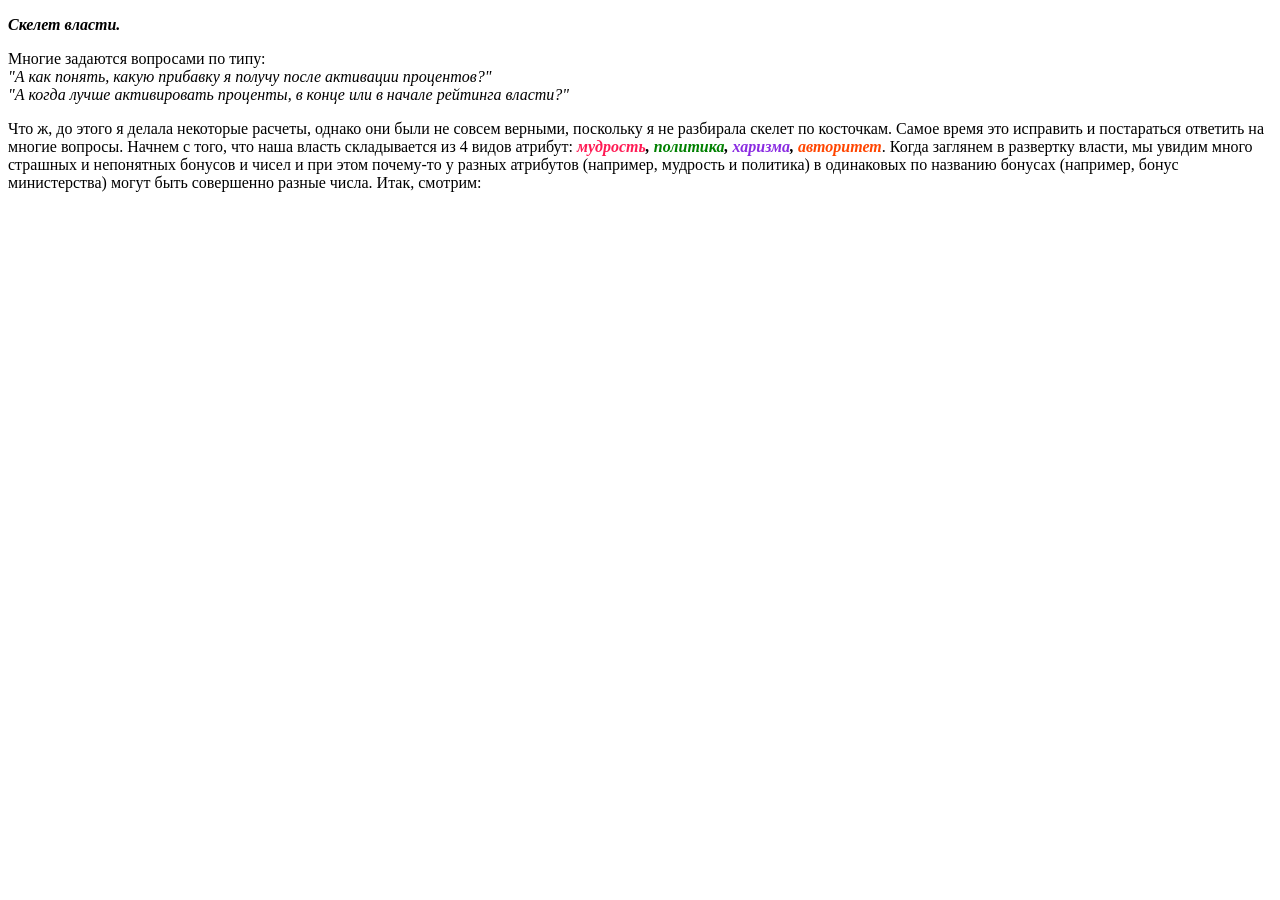
==== скелет_власти.html @ 24f7938b "Add files via upload" ====
<!DOCTYPE html>
<html lang="en">
<head>
    <meta charset="UTF-8">
    <meta name="viewport" content="width=device-width, initial-scale=1.0">
    <title>Скелет власти</title>
</head>
<body>
<p><i><b>Скелет власти.</b></i></p>
    <p>Многие задаются вопросами по типу:<br />
    <i>"А как понять, какую прибавку я получу после активации процентов?"</i><br />
    <i>"А когда лучше активировать проценты, в конце или в начале рейтинга власти?"</i></p>
<p>Что ж, до этого я делала некоторые расчеты, однако они были не совсем верными, поскольку я не разбирала скелет по косточкам. Самое время это исправить и постараться ответить на многие вопросы. Начнем с того, что наша власть складывается из 4 видов атрибут: <i><b><span style="color:#ff1b54">мудрость</span>, <span style="color:green">политика</span>, <span style="color:blueviolet">харизма</span>, <span style="color:orangered">авторитет</span></b></i>. Когда заглянем в развертку власти, мы увидим много страшных и непонятных бонусов и чисел и при этом почему-то у разных атрибутов (например, мудрость и политика) в одинаковых по названию бонусах (например, бонус министерства) могут быть совершенно разные числа. Итак, смотрим:</p>
</body>
</html>
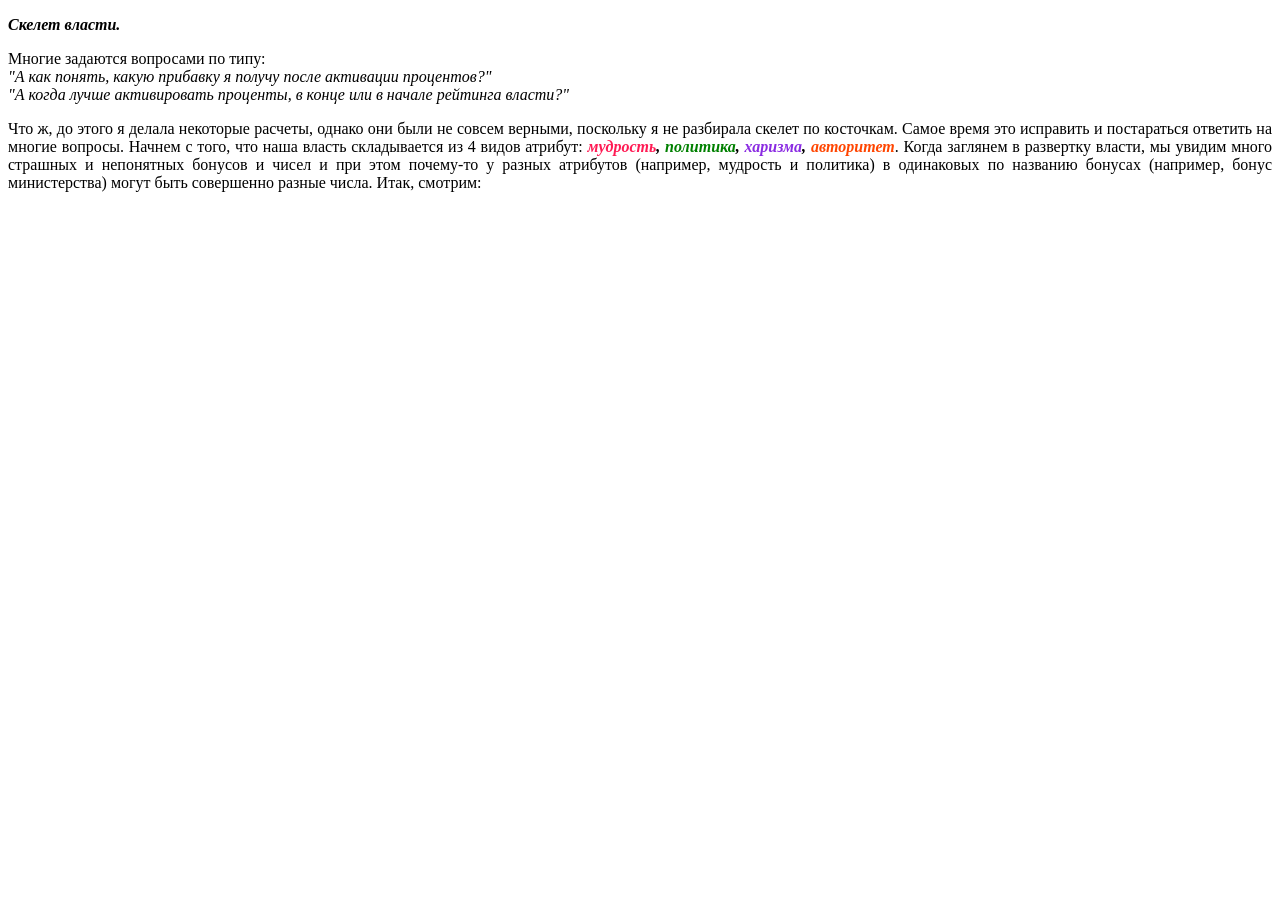
==== commit 6c030c4f: "Update скелет_власти.html" ====
--- a/скелет_власти.html
+++ b/скелет_власти.html
@@ -10,6 +10,6 @@
     <p>Многие задаются вопросами по типу:<br />
     <i>"А как понять, какую прибавку я получу после активации процентов?"</i><br />
     <i>"А когда лучше активировать проценты, в конце или в начале рейтинга власти?"</i></p>
-<p>Что ж, до этого я делала некоторые расчеты, однако они были не совсем верными, поскольку я не разбирала скелет по косточкам. Самое время это исправить и постараться ответить на многие вопросы. Начнем с того, что наша власть складывается из 4 видов атрибут: <i><b><span style="color:#ff1b54">мудрость</span>, <span style="color:green">политика</span>, <span style="color:blueviolet">харизма</span>, <span style="color:orangered">авторитет</span></b></i>. Когда заглянем в развертку власти, мы увидим много страшных и непонятных бонусов и чисел и при этом почему-то у разных атрибутов (например, мудрость и политика) в одинаковых по названию бонусах (например, бонус министерства) могут быть совершенно разные числа. Итак, смотрим:</p>
+<p align="justify">Что ж, до этого я делала некоторые расчеты, однако они были не совсем верными, поскольку я не разбирала скелет по косточкам. Самое время это исправить и постараться ответить на многие вопросы. Начнем с того, что наша власть складывается из 4 видов атрибут: <i><b><span style="color:#ff1b54">мудрость</span>, <span style="color:green">политика</span>, <span style="color:blueviolet">харизма</span>, <span style="color:orangered">авторитет</span></b></i>. Когда заглянем в развертку власти, мы увидим много страшных и непонятных бонусов и чисел и при этом почему-то у разных атрибутов (например, мудрость и политика) в одинаковых по названию бонусах (например, бонус министерства) могут быть совершенно разные числа. Итак, смотрим:</p>
 </body>
-</html>+</html>
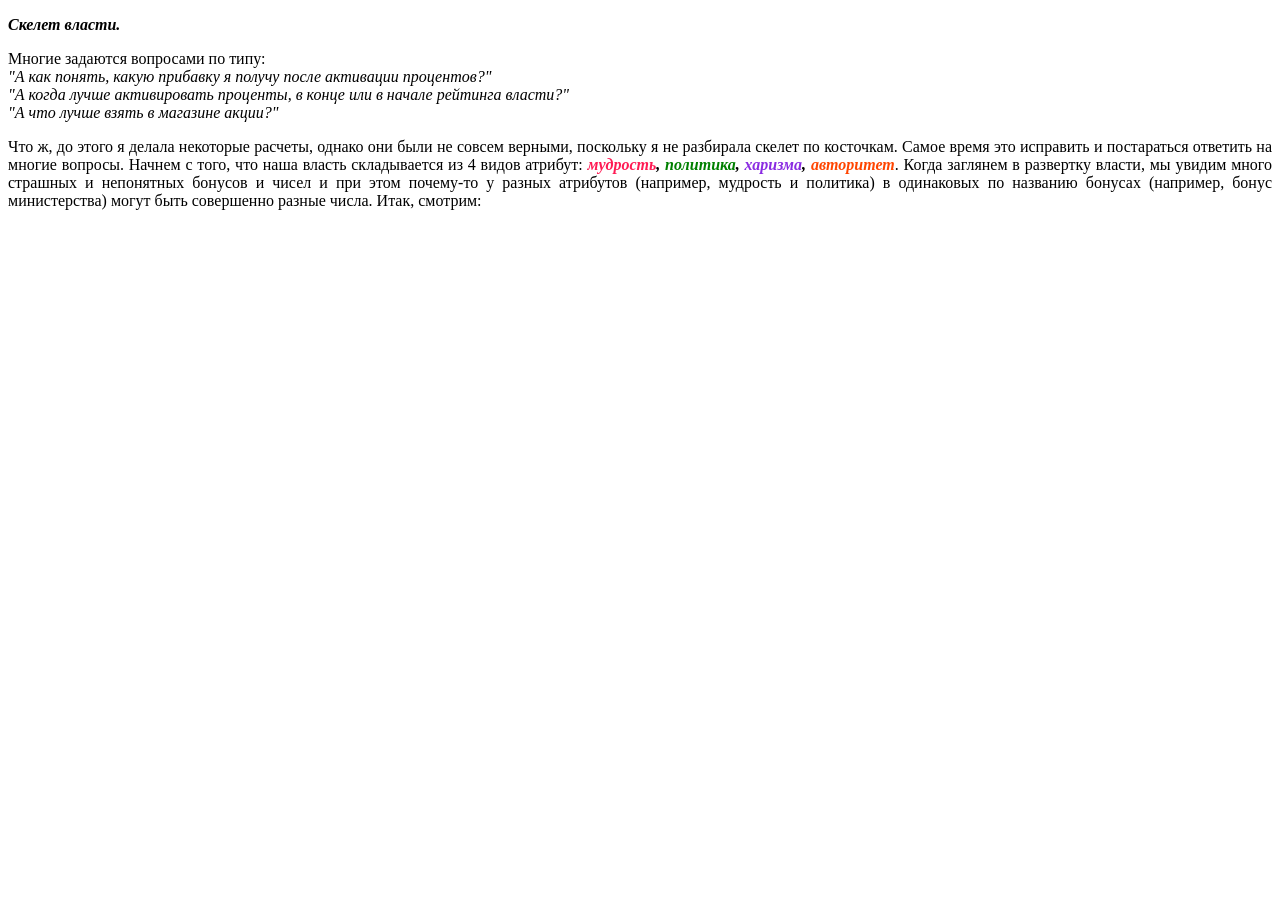
==== commit 0d583ffc: "Update скелет_власти.html" ====
--- a/скелет_власти.html
+++ b/скелет_власти.html
@@ -9,7 +9,8 @@
 <p><i><b>Скелет власти.</b></i></p>
     <p>Многие задаются вопросами по типу:<br />
     <i>"А как понять, какую прибавку я получу после активации процентов?"</i><br />
-    <i>"А когда лучше активировать проценты, в конце или в начале рейтинга власти?"</i></p>
+    <i>"А когда лучше активировать проценты, в конце или в начале рейтинга власти?"</i><br />
+    <i>"А что лучше взять в магазине акции?"</i></p>
 <p align="justify">Что ж, до этого я делала некоторые расчеты, однако они были не совсем верными, поскольку я не разбирала скелет по косточкам. Самое время это исправить и постараться ответить на многие вопросы. Начнем с того, что наша власть складывается из 4 видов атрибут: <i><b><span style="color:#ff1b54">мудрость</span>, <span style="color:green">политика</span>, <span style="color:blueviolet">харизма</span>, <span style="color:orangered">авторитет</span></b></i>. Когда заглянем в развертку власти, мы увидим много страшных и непонятных бонусов и чисел и при этом почему-то у разных атрибутов (например, мудрость и политика) в одинаковых по названию бонусах (например, бонус министерства) могут быть совершенно разные числа. Итак, смотрим:</p>
 </body>
 </html>
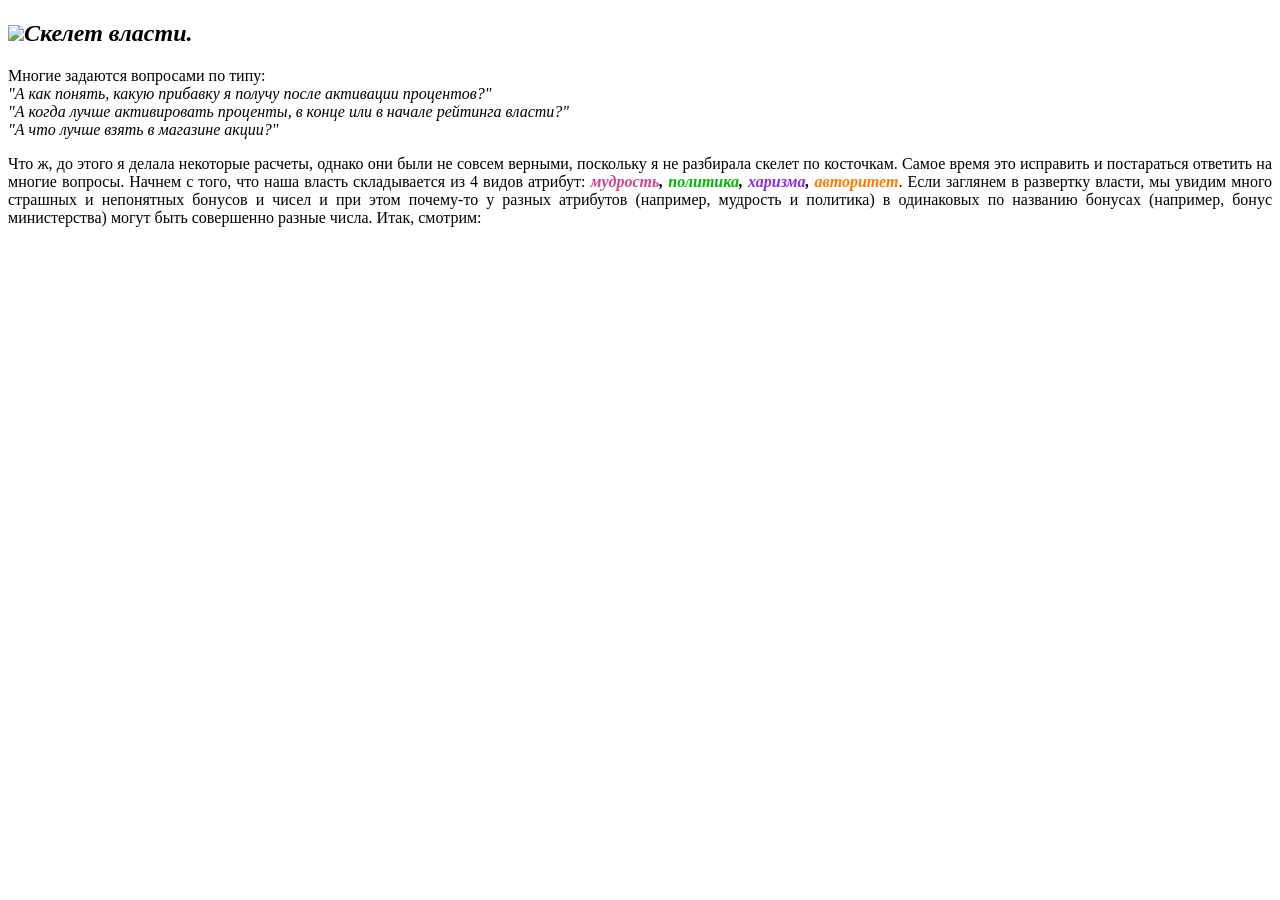
==== commit 3726b35c: "Add files via upload" ====
--- a/скелет_власти.html
+++ b/скелет_власти.html
@@ -4,13 +4,14 @@
     <meta charset="UTF-8">
     <meta name="viewport" content="width=device-width, initial-scale=1.0">
     <title>Скелет власти</title>
+    <link rel="stylesheet" href="скелет_власти.css">
 </head>
 <body>
-<p><i><b>Скелет власти.</b></i></p>
+<h2><img src="export202310241615403738 (3).png"><i><b>Скелет власти.</b></i></h2>
     <p>Многие задаются вопросами по типу:<br />
     <i>"А как понять, какую прибавку я получу после активации процентов?"</i><br />
     <i>"А когда лучше активировать проценты, в конце или в начале рейтинга власти?"</i><br />
     <i>"А что лучше взять в магазине акции?"</i></p>
-<p align="justify">Что ж, до этого я делала некоторые расчеты, однако они были не совсем верными, поскольку я не разбирала скелет по косточкам. Самое время это исправить и постараться ответить на многие вопросы. Начнем с того, что наша власть складывается из 4 видов атрибут: <i><b><span style="color:#ff1b54">мудрость</span>, <span style="color:green">политика</span>, <span style="color:blueviolet">харизма</span>, <span style="color:orangered">авторитет</span></b></i>. Когда заглянем в развертку власти, мы увидим много страшных и непонятных бонусов и чисел и при этом почему-то у разных атрибутов (например, мудрость и политика) в одинаковых по названию бонусах (например, бонус министерства) могут быть совершенно разные числа. Итак, смотрим:</p>
+<p align="justify">Что ж, до этого я делала некоторые расчеты, однако они были не совсем верными, поскольку я не разбирала скелет по косточкам. Самое время это исправить и постараться ответить на многие вопросы. Начнем с того, что наша власть складывается из 4 видов атрибут: <i><b><span style="color:#d1458b">мудрость</span>, <span style="color:rgb(0, 182, 0)">политика</span>, <span style="color:blueviolet">харизма</span>, <span style="color:rgb(255, 123, 0)">авторитет</span></b></i>. Если заглянем в развертку власти, мы увидим много страшных и непонятных бонусов и чисел и при этом почему-то у разных атрибутов (например, мудрость и политика) в одинаковых по названию бонусах (например, бонус министерства) могут быть совершенно разные числа. Итак, смотрим:</p>
 </body>
-</html>
+</html>
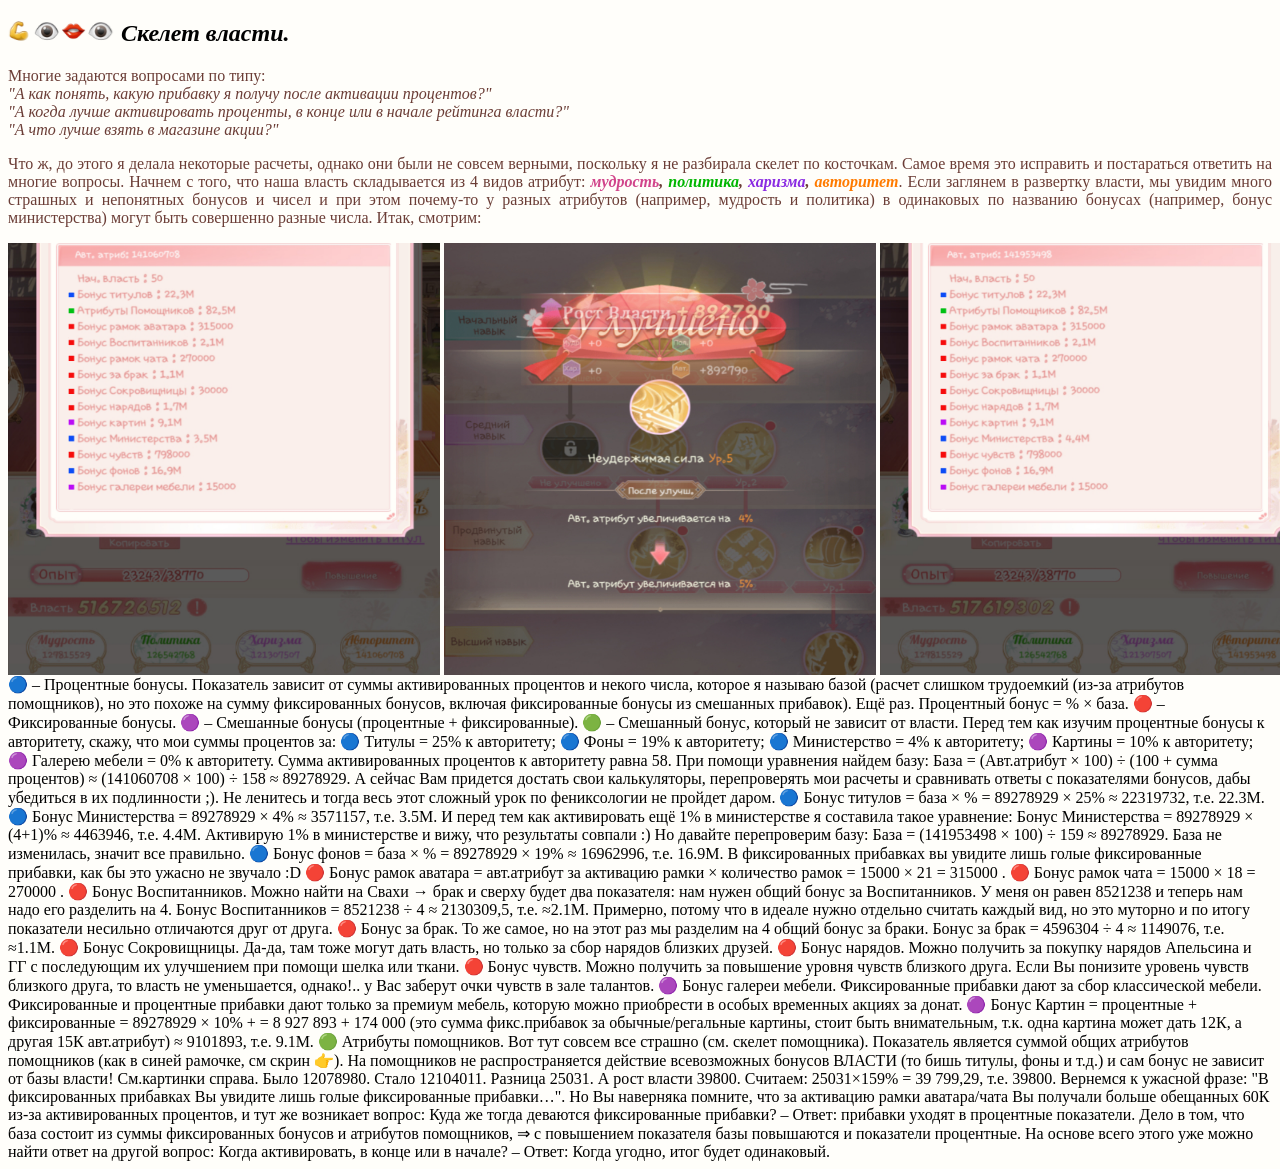
==== commit d062a66a: "Add files via upload" ====
--- a/скелет_власти.html
+++ b/скелет_власти.html
@@ -13,5 +13,78 @@
     <i>"А когда лучше активировать проценты, в конце или в начале рейтинга власти?"</i><br />
     <i>"А что лучше взять в магазине акции?"</i></p>
 <p align="justify">Что ж, до этого я делала некоторые расчеты, однако они были не совсем верными, поскольку я не разбирала скелет по косточкам. Самое время это исправить и постараться ответить на многие вопросы. Начнем с того, что наша власть складывается из 4 видов атрибут: <i><b><span style="color:#d1458b">мудрость</span>, <span style="color:rgb(0, 182, 0)">политика</span>, <span style="color:blueviolet">харизма</span>, <span style="color:rgb(255, 123, 0)">авторитет</span></b></i>. Если заглянем в развертку власти, мы увидим много страшных и непонятных бонусов и чисел и при этом почему-то у разных атрибутов (например, мудрость и политика) в одинаковых по названию бонусах (например, бонус министерства) могут быть совершенно разные числа. Итак, смотрим:</p>
+<style>
+    .scrolling {
+     margin: 0 auto;
+     width: 84em;
+     height: 27em;
+     overflow-x: scroll;
+     overflow-y: hidden;
+     white-space: nowrap;  /* чтобы картинки стояли в одну линию, не переходя на другую строку */
+     word-wrap: normal;  /* то же для IE */
+    }
+    
+    .scrolling img {
+     width: 27em;
+     height: 27em;
+    }
+    </style>
+    
+    <div class="scrolling">
+      <img src="авторитет до.png" alt=""/>
+      <img src="прокачка мин.png" alt=""/>
+      <img src="авторитет после.png" alt=""/>
+    </div>
+
+🔵 – Процентные бонусы. Показатель зависит от суммы активированных процентов  и некого числа, которое я называю базой (расчет слишком трудоемкий (из-за атрибутов помощников), но это похоже на сумму фиксированных бонусов, включая фиксированные бонусы из смешанных прибавок). Ещё раз. Процентный бонус = % × база.
+    🔴 – Фиксированные бонусы. 
+    🟣 – Смешанные бонусы (процентные + фиксированные).
+    🟢 – Смешанный бонус, который не зависит от власти.
+    
+    Перед тем как изучим процентные бонусы к авторитету, скажу, что мои суммы процентов за:
+    🔵 Титулы = 25% к авторитету; 
+    🔵 Фоны = 19% к авторитету;
+    🔵 Министерство = 4% к авторитету;
+    🟣 Картины = 10% к авторитету;
+    🟣 Галерею мебели = 0% к авторитету.
+    Сумма активированных процентов к авторитету равна 58.
+    
+    При помощи уравнения найдем базу:
+    База = (Авт.атрибут × 100) ÷ (100 + сумма процентов) ≈ (141060708 × 100) ÷ 158 ≈ 89278929.
+    
+    А сейчас Вам придется достать свои калькуляторы, перепроверять мои расчеты и сравнивать ответы с показателями бонусов, дабы убедиться в их подлинности ;). Не ленитесь и тогда  весь этот сложный урок по фениксологии не пройдет даром.
+    
+    🔵 Бонус титулов = база × % = 89278929 × 25% ≈ 22319732, т.е. 22.3М.
+    
+    🔵 Бонус Министерства = 89278929 × 4% ≈ 3571157, т.е. 3.5М.
+    И перед тем как активировать ещё 1% в министерстве я составила такое уравнение:
+    Бонус Министерства = 89278929 × (4+1)% ≈ 4463946, т.е. 4.4М. Активирую 1% в министерстве и вижу, что результаты совпали :) Но давайте перепроверим базу:
+    База = (141953498 × 100) ÷ 159 ≈ 89278929. База не изменилась, значит все правильно.
+    
+    🔵 Бонус фонов = база × % = 89278929 × 19% ≈ 16962996, т.е. 16.9М.
+    В фиксированных прибавках вы увидите лишь голые фиксированные прибавки, как бы это ужасно не звучало :D 
+    
+    🔴 Бонус рамок аватара = авт.атрибут за активацию рамки × количество рамок = 15000 × 21 = 315000 .
+    
+    🔴 Бонус рамок чата = 15000 × 18 = 270000 .
+    
+    🔴 Бонус Воспитанников. Можно найти на Свахи → брак и сверху будет два показателя: нам нужен общий бонус за Воспитанников. У меня он равен 8521238 и теперь нам надо его разделить на 4. Бонус Воспитанников = 8521238 ÷ 4 ≈ 2130309,5, т.е. ≈2.1М. Примерно, потому что в идеале нужно отдельно считать каждый вид, но это муторно и по итогу показатели несильно отличаются друг от друга.
+    
+    🔴 Бонус за брак. То же самое, но на этот раз мы разделим на 4 общий бонус за браки. Бонус за брак = 4596304 ÷ 4 ≈ 1149076, т.е. ≈1.1М.
+    
+    🔴 Бонус Сокровищницы. Да-да, там тоже могут дать власть, но только за сбор нарядов близких друзей.
+    
+    🔴 Бонус нарядов. Можно получить за покупку нарядов Апельсина и ГГ с последующим их улучшением при помощи шелка или ткани.
+    
+    🔴 Бонус чувств. Можно получить за повышение уровня чувств близкого друга. Если Вы понизите уровень чувств близкого друга, то власть не уменьшается, однако!.. у Вас заберут очки чувств в зале талантов. 
+    
+    🟣 Бонус галереи мебели. Фиксированные прибавки дают за сбор классической мебели. Фиксированные и процентные прибавки дают только за премиум мебель, которую можно приобрести в особых временных акциях за донат. 
+    
+    🟣 Бонус Картин = процентные + фиксированные = 89278929 × 10% + = 8 927 893 + 174 000 (это сумма фикс.прибавок за обычные/регальные картины, стоит быть внимательным, т.к. одна картина может дать 12К, а другая 15К авт.атрибут) ≈ 9101893, т.е. 9.1М.
+    
+    🟢 Атрибуты помощников. Вот тут совсем все страшно (см. скелет помощника). Показатель является суммой общих атрибутов помощников (как в синей рамочке, см скрин 👉). На помощников не распространяется действие всевозможных бонусов ВЛАСТИ (то бишь титулы, фоны и т.д.) и сам бонус не зависит от базы власти! См.картинки справа. Было 12078980. Стало 12104011. Разница 25031. А рост власти 39800. Считаем: 25031×159% = 39 799,29, т.е. 39800. 
+    
+    Вернемся к ужасной фразе: "В фиксированных прибавках Вы увидите лишь голые фиксированные прибавки…". Но Вы наверняка помните, что за активацию рамки аватара/чата Вы получали больше обещанных 60К из-за активированных процентов, и тут же возникает вопрос: Куда же тогда деваются фиксированные прибавки? – Ответ: прибавки уходят в процентные показатели. Дело в том, что база состоит из суммы фиксированных бонусов и атрибутов помощников, ⇒ с повышением показателя базы повышаются и показатели процентные. На основе всего этого уже можно найти ответ на другой вопрос: Когда активировать, в конце или в начале? – Ответ: Когда угодно, итог будет одинаковый.
+    
 </body>
 </html>
--- a/скелет_власти.css
+++ b/скелет_власти.css
@@ -0,0 +1,6 @@
+body{
+    background: #FFFEFA
+}
+p{
+    color: #6b3d36
+}
